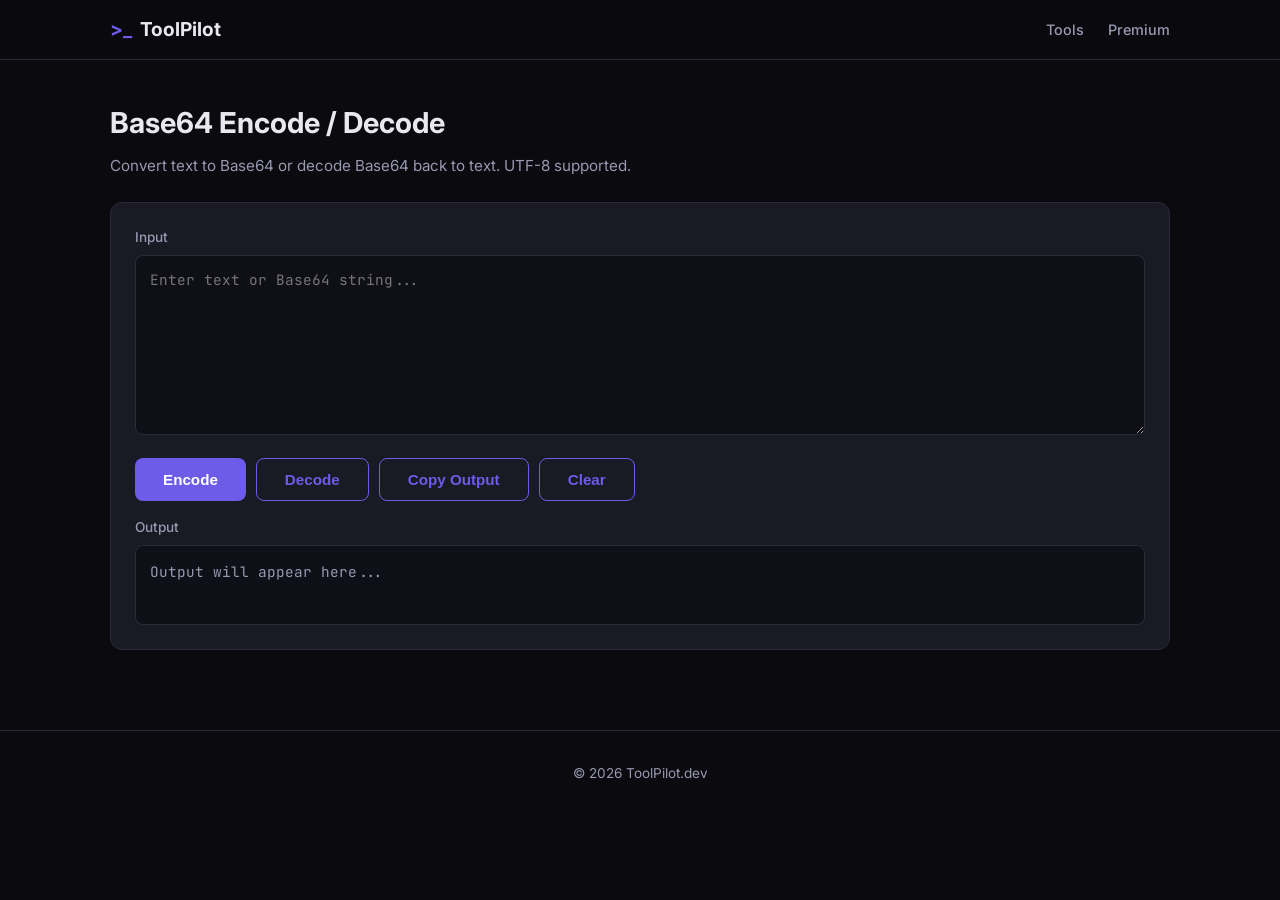
==== tools/base64.html @ af2dfd96 "Initial commit: ToolPilot.dev - free dev tools + premium AI prompt library" ====
<!DOCTYPE html>
<html lang="en">
<head>
  <meta charset="UTF-8">
  <meta name="viewport" content="width=device-width, initial-scale=1.0">
  <title>Base64 Encode / Decode — ToolPilot.dev</title>
  <meta name="description" content="Free online Base64 encoder and decoder. Convert text to Base64 and back instantly. Supports UTF-8. No signup required.">
  <link rel="canonical" href="https://drlor.github.io/toolpilot-dev/tools/base64.html">
  <meta property="og:title" content="Base64 Encode / Decode — ToolPilot.dev">
  <meta property="og:description" content="Free online Base64 encoder and decoder. Instant conversion.">
  <meta property="og:type" content="website">
  <link rel="preconnect" href="https://fonts.googleapis.com">
  <link rel="preconnect" href="https://fonts.gstatic.com" crossorigin>
  <link href="https://fonts.googleapis.com/css2?family=Inter:wght@400;500;600;700;800&family=JetBrains+Mono:wght@400;500;600&display=swap" rel="stylesheet">
  <link rel="stylesheet" href="../styles.css">
</head>
<body>

<nav>
  <div class="container">
    <a href="../index.html" class="nav-logo"><span>&gt;_</span> ToolPilot</a>
    <button class="nav-hamburger" onclick="document.querySelector('.nav-links').classList.toggle('open')" aria-label="Menu">&#9776;</button>
    <div class="nav-links">
      <a href="../index.html#tools">Tools</a>
      <a href="../index.html#premium">Premium</a>
    </div>
  </div>
</nav>

<section class="tool-page">
  <div class="container">
    <h1>Base64 Encode / Decode</h1>
    <p class="tool-desc">Convert text to Base64 or decode Base64 back to text. UTF-8 supported.</p>
    <div class="tool-area">
      <label for="b64-input">Input</label>
      <textarea id="b64-input" placeholder="Enter text or Base64 string..."></textarea>
      <div class="tool-actions">
        <button class="btn btn-primary" onclick="encode()">Encode</button>
        <button class="btn btn-outline" onclick="decode()">Decode</button>
        <button class="btn btn-outline" onclick="copyOutput()">Copy Output</button>
        <button class="btn btn-outline" onclick="clearAll()">Clear</button>
      </div>
      <label>Output</label>
      <div id="b64-output" class="tool-output">Output will appear here...</div>
    </div>
  </div>
</section>

<footer><div class="container"><p>&copy; 2026 <a href="../index.html">ToolPilot.dev</a></p></div></footer>

<script>
const inp = () => document.getElementById('b64-input');
const out = () => document.getElementById('b64-output');

function encode() {
  try {
    const encoded = btoa(unescape(encodeURIComponent(inp().value)));
    out().textContent = encoded;
    out().className = 'tool-output success';
  } catch (e) {
    out().textContent = 'Error: ' + e.message;
    out().className = 'tool-output error';
  }
}

function decode() {
  try {
    const decoded = decodeURIComponent(escape(atob(inp().value.trim())));
    out().textContent = decoded;
    out().className = 'tool-output success';
  } catch (e) {
    out().textContent = 'Error: Invalid Base64 string';
    out().className = 'tool-output error';
  }
}

function copyOutput() {
  navigator.clipboard.writeText(out().textContent);
  const el = document.createElement('div');
  el.className = 'copied'; el.textContent = 'Copied!';
  document.body.appendChild(el);
  setTimeout(() => el.remove(), 1600);
}

function clearAll() {
  inp().value = '';
  out().textContent = 'Output will appear here...';
  out().className = 'tool-output';
}
</script>
</body>
</html>
---- styles.css ----
/* ToolPilot.dev — Global Styles */
:root {
  --bg-primary: #0a0a0f;
  --bg-secondary: #12121a;
  --bg-card: #1a1a25;
  --bg-input: #0f0f18;
  --border: #2a2a3a;
  --border-hover: #3a3a5a;
  --text-primary: #e8e8f0;
  --text-secondary: #9898b0;
  --text-muted: #6868880;
  --accent: #6c5ce7;
  --accent-hover: #7c6cf7;
  --accent-glow: rgba(108, 92, 231, 0.15);
  --green: #00d68f;
  --red: #ff6b6b;
  --yellow: #ffd93d;
  --blue: #4ecdc4;
  --font-mono: 'JetBrains Mono', 'Fira Code', 'Cascadia Code', monospace;
  --font-sans: 'Inter', -apple-system, BlinkMacSystemFont, 'Segoe UI', sans-serif;
  --radius: 8px;
  --radius-lg: 12px;
}

*, *::before, *::after { box-sizing: border-box; margin: 0; padding: 0; }

html { scroll-behavior: smooth; }

body {
  font-family: var(--font-sans);
  background: var(--bg-primary);
  color: var(--text-primary);
  line-height: 1.6;
  -webkit-font-smoothing: antialiased;
}

a { color: var(--accent); text-decoration: none; transition: color 0.2s; }
a:hover { color: var(--accent-hover); }

/* Layout */
.container { max-width: 1100px; margin: 0 auto; padding: 0 20px; }

/* Nav */
nav {
  position: sticky; top: 0; z-index: 100;
  background: rgba(10, 10, 15, 0.85);
  backdrop-filter: blur(12px);
  border-bottom: 1px solid var(--border);
  padding: 14px 0;
}
nav .container { display: flex; align-items: center; justify-content: space-between; }
.nav-logo {
  font-size: 1.2rem; font-weight: 700; color: var(--text-primary);
  display: flex; align-items: center; gap: 8px;
}
.nav-logo span { color: var(--accent); }
.nav-links { display: flex; gap: 24px; align-items: center; }
.nav-links a { color: var(--text-secondary); font-size: 0.9rem; font-weight: 500; }
.nav-links a:hover { color: var(--text-primary); }
.nav-hamburger {
  display: none; background: none; border: none; color: var(--text-primary);
  font-size: 1.5rem; cursor: pointer;
}

/* Hero */
.hero {
  padding: 80px 0 60px;
  text-align: center;
}
.hero h1 {
  font-size: clamp(2rem, 5vw, 3.2rem);
  font-weight: 800;
  line-height: 1.15;
  margin-bottom: 16px;
}
.hero h1 .accent { color: var(--accent); }
.hero p {
  font-size: 1.15rem;
  color: var(--text-secondary);
  max-width: 560px;
  margin: 0 auto 32px;
}

/* Tool Grid */
.tools-section { padding: 40px 0 80px; }
.section-title {
  font-size: 1.4rem; font-weight: 700;
  margin-bottom: 8px;
}
.section-subtitle {
  color: var(--text-secondary);
  margin-bottom: 32px;
  font-size: 0.95rem;
}
.tool-grid {
  display: grid;
  grid-template-columns: repeat(auto-fill, minmax(300px, 1fr));
  gap: 16px;
}
.tool-card {
  background: var(--bg-card);
  border: 1px solid var(--border);
  border-radius: var(--radius-lg);
  padding: 24px;
  transition: border-color 0.2s, transform 0.2s, box-shadow 0.2s;
  display: flex; flex-direction: column; gap: 8px;
}
.tool-card:hover {
  border-color: var(--border-hover);
  transform: translateY(-2px);
  box-shadow: 0 8px 24px rgba(0,0,0,0.3);
}
.tool-card .tool-icon {
  font-size: 1.6rem;
  width: 44px; height: 44px;
  background: var(--accent-glow);
  border-radius: var(--radius);
  display: flex; align-items: center; justify-content: center;
  margin-bottom: 4px;
}
.tool-card h3 { font-size: 1.05rem; font-weight: 600; }
.tool-card p { color: var(--text-secondary); font-size: 0.88rem; line-height: 1.5; flex: 1; }
.tool-card .badge {
  display: inline-block; font-size: 0.7rem; font-weight: 600;
  padding: 3px 8px; border-radius: 4px; text-transform: uppercase;
  letter-spacing: 0.05em; width: fit-content;
}
.badge-free { background: rgba(0, 214, 143, 0.12); color: var(--green); }
.badge-premium { background: rgba(108, 92, 231, 0.15); color: var(--accent); }

/* Premium CTA */
.premium-section {
  padding: 60px 0 80px;
}
.premium-card {
  background: linear-gradient(135deg, rgba(108,92,231,0.08), rgba(78,205,196,0.05));
  border: 1px solid rgba(108,92,231,0.25);
  border-radius: var(--radius-lg);
  padding: 48px;
  text-align: center;
  max-width: 640px;
  margin: 0 auto;
}
.premium-card h2 { font-size: 1.8rem; margin-bottom: 12px; }
.premium-card .price {
  font-size: 2.4rem; font-weight: 800; color: var(--accent);
  margin: 16px 0 8px;
}
.premium-card .price-note { color: var(--text-secondary); font-size: 0.9rem; margin-bottom: 24px; }
.premium-card ul {
  list-style: none; text-align: left; max-width: 380px; margin: 0 auto 32px;
}
.premium-card ul li {
  padding: 6px 0; color: var(--text-secondary); font-size: 0.95rem;
}
.premium-card ul li::before { content: '✓ '; color: var(--green); font-weight: 700; }

/* Buttons */
.btn {
  display: inline-block;
  padding: 12px 28px;
  border-radius: var(--radius);
  font-weight: 600;
  font-size: 0.95rem;
  border: none;
  cursor: pointer;
  transition: all 0.2s;
  text-align: center;
}
.btn-primary {
  background: var(--accent);
  color: #fff;
}
.btn-primary:hover {
  background: var(--accent-hover);
  color: #fff;
  box-shadow: 0 4px 20px rgba(108, 92, 231, 0.35);
}
.btn-outline {
  background: transparent;
  color: var(--accent);
  border: 1px solid var(--accent);
}
.btn-outline:hover {
  background: var(--accent-glow);
}

/* Tool Page Layout */
.tool-page { padding: 40px 0 80px; }
.tool-page h1 {
  font-size: 1.8rem; font-weight: 700; margin-bottom: 8px;
}
.tool-page .tool-desc {
  color: var(--text-secondary); margin-bottom: 24px; font-size: 0.95rem;
}
.tool-area {
  background: var(--bg-card);
  border: 1px solid var(--border);
  border-radius: var(--radius-lg);
  padding: 24px;
}
.tool-area textarea, .tool-area input[type="text"], .tool-area input[type="number"] {
  width: 100%;
  background: var(--bg-input);
  border: 1px solid var(--border);
  border-radius: var(--radius);
  color: var(--text-primary);
  font-family: var(--font-mono);
  font-size: 0.9rem;
  padding: 14px;
  resize: vertical;
  outline: none;
  transition: border-color 0.2s;
}
.tool-area textarea:focus, .tool-area input:focus {
  border-color: var(--accent);
}
.tool-area textarea { min-height: 180px; }
.tool-actions {
  display: flex; gap: 10px; margin: 16px 0; flex-wrap: wrap;
}
.tool-output {
  background: var(--bg-input);
  border: 1px solid var(--border);
  border-radius: var(--radius);
  padding: 14px;
  font-family: var(--font-mono);
  font-size: 0.9rem;
  min-height: 80px;
  white-space: pre-wrap;
  word-break: break-all;
  color: var(--text-secondary);
  overflow-x: auto;
}
.tool-output.success { border-color: var(--green); color: var(--green); }
.tool-output.error { border-color: var(--red); color: var(--red); }
label {
  display: block; color: var(--text-secondary); font-size: 0.85rem;
  margin-bottom: 6px; font-weight: 500;
}
.tool-row {
  display: grid; grid-template-columns: 1fr 1fr; gap: 16px;
  margin-bottom: 16px;
}

/* Color swatches */
.color-grid {
  display: grid; grid-template-columns: repeat(auto-fill, minmax(120px, 1fr)); gap: 12px;
}
.color-swatch {
  height: 80px; border-radius: var(--radius); cursor: pointer;
  display: flex; align-items: flex-end; justify-content: center;
  padding-bottom: 8px; font-family: var(--font-mono); font-size: 0.75rem;
  font-weight: 600; transition: transform 0.15s;
}
.color-swatch:hover { transform: scale(1.05); }

/* Regex */
.match-highlight { background: rgba(108, 92, 231, 0.3); border-radius: 2px; padding: 1px 0; }

/* Footer */
footer {
  border-top: 1px solid var(--border);
  padding: 32px 0;
  text-align: center;
  color: var(--text-secondary);
  font-size: 0.85rem;
}
footer a { color: var(--text-secondary); }
footer a:hover { color: var(--text-primary); }

/* Stats bar */
.stats { display: flex; gap: 24px; justify-content: center; flex-wrap: wrap; }
.stat { font-size: 0.9rem; color: var(--text-secondary); }
.stat strong { color: var(--text-primary); font-weight: 600; }

/* Responsive */
@media (max-width: 768px) {
  .hero { padding: 48px 0 32px; }
  .hero h1 { font-size: 1.8rem; }
  .tool-grid { grid-template-columns: 1fr; }
  .tool-row { grid-template-columns: 1fr; }
  .premium-card { padding: 32px 20px; }
  .nav-links { display: none; }
  .nav-links.open {
    display: flex; flex-direction: column;
    position: absolute; top: 56px; left: 0; right: 0;
    background: var(--bg-primary); border-bottom: 1px solid var(--border);
    padding: 16px 20px; gap: 12px;
  }
  .nav-hamburger { display: block; }
}

/* Copy feedback */
.copied {
  position: fixed; bottom: 24px; left: 50%; transform: translateX(-50%);
  background: var(--green); color: #000; padding: 8px 20px;
  border-radius: var(--radius); font-weight: 600; font-size: 0.85rem;
  z-index: 9999; animation: fadeOut 1.5s forwards;
}
@keyframes fadeOut {
  0%, 70% { opacity: 1; }
  100% { opacity: 0; }
}
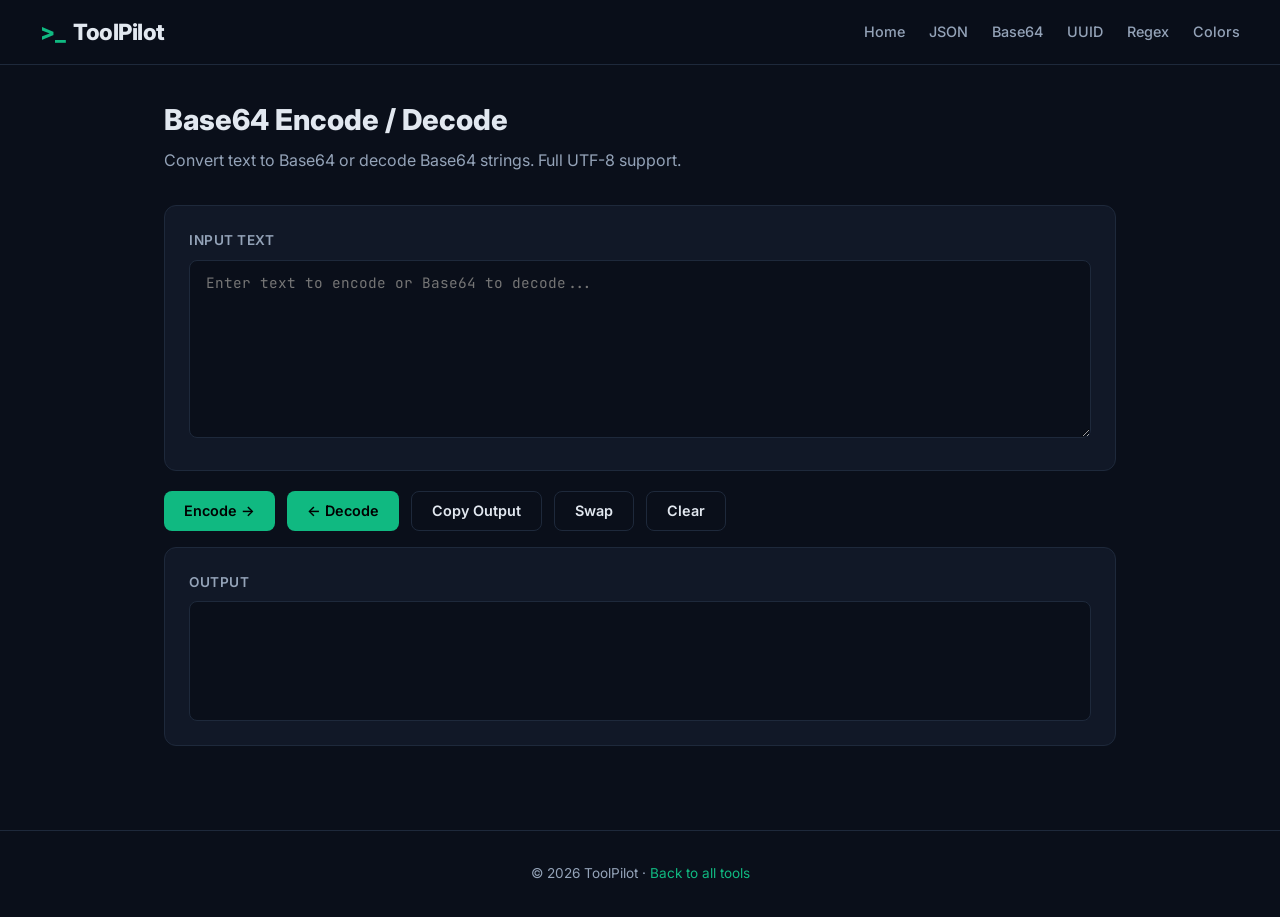
==== commit 1f708f6a: "Rebuild ToolPilot with new dark theme, 5 free tools, and Stripe premium section - Complete redesign:" ====
--- a/tools/base64.html
+++ b/tools/base64.html
@@ -3,89 +3,110 @@
 <head>
   <meta charset="UTF-8">
   <meta name="viewport" content="width=device-width, initial-scale=1.0">
-  <title>Base64 Encode / Decode — ToolPilot.dev</title>
-  <meta name="description" content="Free online Base64 encoder and decoder. Convert text to Base64 and back instantly. Supports UTF-8. No signup required.">
+  <title>Base64 Encode / Decode — ToolPilot</title>
+  <meta name="description" content="Free online Base64 encoder and decoder. Convert text to Base64 and back. UTF-8 supported.">
   <link rel="canonical" href="https://drlor.github.io/toolpilot-dev/tools/base64.html">
-  <meta property="og:title" content="Base64 Encode / Decode — ToolPilot.dev">
-  <meta property="og:description" content="Free online Base64 encoder and decoder. Instant conversion.">
-  <meta property="og:type" content="website">
-  <link rel="preconnect" href="https://fonts.googleapis.com">
-  <link rel="preconnect" href="https://fonts.gstatic.com" crossorigin>
-  <link href="https://fonts.googleapis.com/css2?family=Inter:wght@400;500;600;700;800&family=JetBrains+Mono:wght@400;500;600&display=swap" rel="stylesheet">
-  <link rel="stylesheet" href="../styles.css">
+  <link href="https://fonts.googleapis.com/css2?family=Inter:wght@400;500;600;700;800&family=JetBrains+Mono:wght@400;500&display=swap" rel="stylesheet">
+  <link rel="stylesheet" href="../style.css">
 </head>
 <body>
 
-<nav>
-  <div class="container">
+<nav class="nav">
+  <div class="nav-inner">
     <a href="../index.html" class="nav-logo"><span>&gt;_</span> ToolPilot</a>
-    <button class="nav-hamburger" onclick="document.querySelector('.nav-links').classList.toggle('open')" aria-label="Menu">&#9776;</button>
+    <button class="hamburger" onclick="document.querySelector('.nav-links').classList.toggle('open')" aria-label="Menu">&#9776;</button>
     <div class="nav-links">
-      <a href="../index.html#tools">Tools</a>
-      <a href="../index.html#premium">Premium</a>
+      <a href="../index.html">Home</a>
+      <a href="json-formatter.html">JSON</a>
+      <a href="base64.html">Base64</a>
+      <a href="uuid.html">UUID</a>
+      <a href="regex.html">Regex</a>
+      <a href="colors.html">Colors</a>
     </div>
   </div>
 </nav>
 
-<section class="tool-page">
-  <div class="container">
+<div class="tool-container">
+  <div class="tool-header">
     <h1>Base64 Encode / Decode</h1>
-    <p class="tool-desc">Convert text to Base64 or decode Base64 back to text. UTF-8 supported.</p>
-    <div class="tool-area">
-      <label for="b64-input">Input</label>
-      <textarea id="b64-input" placeholder="Enter text or Base64 string..."></textarea>
-      <div class="tool-actions">
-        <button class="btn btn-primary" onclick="encode()">Encode</button>
-        <button class="btn btn-outline" onclick="decode()">Decode</button>
-        <button class="btn btn-outline" onclick="copyOutput()">Copy Output</button>
-        <button class="btn btn-outline" onclick="clearAll()">Clear</button>
-      </div>
-      <label>Output</label>
-      <div id="b64-output" class="tool-output">Output will appear here...</div>
-    </div>
+    <p>Convert text to Base64 or decode Base64 strings. Full UTF-8 support.</p>
   </div>
-</section>
 
-<footer><div class="container"><p>&copy; 2026 <a href="../index.html">ToolPilot.dev</a></p></div></footer>
+  <div class="tool-panel">
+    <label for="b64-input">Input Text</label>
+    <textarea id="b64-input" rows="8" placeholder="Enter text to encode or Base64 to decode..."></textarea>
+  </div>
+
+  <div class="tool-actions">
+    <button class="btn btn-primary" onclick="encode()">Encode &rarr;</button>
+    <button class="btn btn-primary" onclick="decode()">&larr; Decode</button>
+    <button class="btn btn-outline" onclick="copyOutput()">Copy Output</button>
+    <button class="btn btn-outline" onclick="swap()">Swap</button>
+    <button class="btn btn-outline" onclick="clearAll()">Clear</button>
+  </div>
+
+  <div class="tool-panel">
+    <label>Output</label>
+    <div id="status" style="font-size:0.85rem;margin-bottom:0.5rem"></div>
+    <div id="output" class="output-area"></div>
+  </div>
+</div>
+
+<div class="toast" id="toast">Copied!</div>
+
+<footer class="footer">
+  <p>&copy; 2026 ToolPilot &middot; <a href="../index.html">Back to all tools</a></p>
+</footer>
 
 <script>
-const inp = () => document.getElementById('b64-input');
-const out = () => document.getElementById('b64-output');
-
 function encode() {
+  const input = document.getElementById('b64-input').value;
+  const output = document.getElementById('output');
+  const status = document.getElementById('status');
   try {
-    const encoded = btoa(unescape(encodeURIComponent(inp().value)));
-    out().textContent = encoded;
-    out().className = 'tool-output success';
+    const encoded = btoa(unescape(encodeURIComponent(input)));
+    output.textContent = encoded;
+    status.innerHTML = '<span style="color:#10B981">Encoded ' + input.length + ' chars &rarr; ' + encoded.length + ' chars</span>';
   } catch (e) {
-    out().textContent = 'Error: ' + e.message;
-    out().className = 'tool-output error';
+    status.innerHTML = '<span style="color:#ef4444">Error: ' + e.message + '</span>';
   }
 }
 
 function decode() {
+  const input = document.getElementById('b64-input').value.trim();
+  const output = document.getElementById('output');
+  const status = document.getElementById('status');
   try {
-    const decoded = decodeURIComponent(escape(atob(inp().value.trim())));
-    out().textContent = decoded;
-    out().className = 'tool-output success';
+    const decoded = decodeURIComponent(escape(atob(input)));
+    output.textContent = decoded;
+    status.innerHTML = '<span style="color:#10B981">Decoded ' + input.length + ' chars &rarr; ' + decoded.length + ' chars</span>';
   } catch (e) {
-    out().textContent = 'Error: Invalid Base64 string';
-    out().className = 'tool-output error';
+    status.innerHTML = '<span style="color:#ef4444">Error: Invalid Base64 string</span>';
   }
 }
 
+function swap() {
+  const input = document.getElementById('b64-input');
+  const output = document.getElementById('output');
+  input.value = output.textContent;
+  output.textContent = '';
+  document.getElementById('status').textContent = '';
+}
+
 function copyOutput() {
-  navigator.clipboard.writeText(out().textContent);
-  const el = document.createElement('div');
-  el.className = 'copied'; el.textContent = 'Copied!';
-  document.body.appendChild(el);
-  setTimeout(() => el.remove(), 1600);
+  const text = document.getElementById('output').textContent;
+  if (!text) return;
+  navigator.clipboard.writeText(text);
+  const t = document.getElementById('toast');
+  t.textContent = 'Copied!';
+  t.classList.add('show');
+  setTimeout(() => t.classList.remove('show'), 2000);
 }
 
 function clearAll() {
-  inp().value = '';
-  out().textContent = 'Output will appear here...';
-  out().className = 'tool-output';
+  document.getElementById('b64-input').value = '';
+  document.getElementById('output').textContent = '';
+  document.getElementById('status').textContent = '';
 }
 </script>
 </body>
--- a/style.css
+++ b/style.css
@@ -0,0 +1,416 @@
+/* ToolPilot — Global Styles */
+:root {
+  --bg: #0a0f1a;
+  --bg-card: #111827;
+  --bg-card-hover: #1a2332;
+  --border: #1e293b;
+  --text: #e2e8f0;
+  --text-muted: #94a3b8;
+  --accent: #10B981;
+  --accent-glow: rgba(16, 185, 129, 0.15);
+  --accent-dark: #059669;
+  --danger: #ef4444;
+  --warning: #f59e0b;
+  --info: #3b82f6;
+  --radius: 12px;
+  --font: 'Inter', -apple-system, BlinkMacSystemFont, 'Segoe UI', sans-serif;
+  --mono: 'JetBrains Mono', 'Fira Code', 'Consolas', monospace;
+}
+
+*, *::before, *::after { box-sizing: border-box; margin: 0; padding: 0; }
+
+html { scroll-behavior: smooth; }
+
+body {
+  font-family: var(--font);
+  background: var(--bg);
+  color: var(--text);
+  line-height: 1.6;
+  min-height: 100vh;
+}
+
+a { color: var(--accent); text-decoration: none; transition: color 0.2s; }
+a:hover { color: #34d399; }
+
+/* Nav */
+.nav {
+  position: sticky;
+  top: 0;
+  z-index: 100;
+  background: rgba(10, 15, 26, 0.85);
+  backdrop-filter: blur(16px);
+  border-bottom: 1px solid var(--border);
+  padding: 0 1.5rem;
+}
+
+.nav-inner {
+  max-width: 1200px;
+  margin: 0 auto;
+  display: flex;
+  align-items: center;
+  justify-content: space-between;
+  height: 64px;
+}
+
+.nav-logo {
+  font-size: 1.4rem;
+  font-weight: 800;
+  letter-spacing: -0.5px;
+  color: var(--text);
+  display: flex;
+  align-items: center;
+  gap: 0.5rem;
+}
+
+.nav-logo span { color: var(--accent); }
+
+.nav-links { display: flex; gap: 1.5rem; align-items: center; }
+.nav-links a {
+  color: var(--text-muted);
+  font-size: 0.9rem;
+  font-weight: 500;
+  transition: color 0.2s;
+}
+.nav-links a:hover { color: var(--accent); }
+
+.hamburger {
+  display: none;
+  background: none;
+  border: none;
+  color: var(--text);
+  font-size: 1.5rem;
+  cursor: pointer;
+}
+
+/* Hero */
+.hero {
+  text-align: center;
+  padding: 5rem 1.5rem 3rem;
+  max-width: 800px;
+  margin: 0 auto;
+}
+
+.hero h1 {
+  font-size: clamp(2rem, 5vw, 3.5rem);
+  font-weight: 800;
+  letter-spacing: -1px;
+  line-height: 1.1;
+  margin-bottom: 1rem;
+}
+
+.hero h1 .accent { color: var(--accent); }
+
+.hero p {
+  font-size: 1.15rem;
+  color: var(--text-muted);
+  max-width: 600px;
+  margin: 0 auto 2rem;
+}
+
+/* Section */
+.section {
+  max-width: 1200px;
+  margin: 0 auto;
+  padding: 2rem 1.5rem 4rem;
+}
+
+.section-title {
+  font-size: 1.6rem;
+  font-weight: 700;
+  margin-bottom: 0.5rem;
+}
+
+.section-sub {
+  color: var(--text-muted);
+  margin-bottom: 2rem;
+}
+
+/* Card Grid */
+.grid {
+  display: grid;
+  grid-template-columns: repeat(auto-fill, minmax(320px, 1fr));
+  gap: 1.25rem;
+}
+
+.card {
+  background: var(--bg-card);
+  border: 1px solid var(--border);
+  border-radius: var(--radius);
+  padding: 1.75rem;
+  transition: transform 0.2s, border-color 0.2s, box-shadow 0.2s;
+  display: flex;
+  flex-direction: column;
+}
+
+.card:hover {
+  transform: translateY(-3px);
+  border-color: var(--accent);
+  box-shadow: 0 8px 32px var(--accent-glow);
+}
+
+.card-icon {
+  width: 48px;
+  height: 48px;
+  border-radius: 10px;
+  background: var(--accent-glow);
+  display: flex;
+  align-items: center;
+  justify-content: center;
+  font-size: 1.4rem;
+  margin-bottom: 1rem;
+}
+
+.card h3 {
+  font-size: 1.15rem;
+  font-weight: 700;
+  margin-bottom: 0.4rem;
+}
+
+.card p {
+  color: var(--text-muted);
+  font-size: 0.9rem;
+  flex: 1;
+  margin-bottom: 1rem;
+}
+
+.card-badge {
+  display: inline-block;
+  font-size: 0.75rem;
+  font-weight: 600;
+  padding: 0.25rem 0.6rem;
+  border-radius: 999px;
+  text-transform: uppercase;
+  letter-spacing: 0.5px;
+}
+
+.badge-free { background: rgba(16, 185, 129, 0.15); color: var(--accent); }
+.badge-premium { background: rgba(245, 158, 11, 0.15); color: var(--warning); }
+
+.btn {
+  display: inline-flex;
+  align-items: center;
+  justify-content: center;
+  gap: 0.4rem;
+  padding: 0.65rem 1.25rem;
+  border-radius: 8px;
+  font-size: 0.9rem;
+  font-weight: 600;
+  border: none;
+  cursor: pointer;
+  transition: all 0.2s;
+  font-family: var(--font);
+}
+
+.btn-primary {
+  background: var(--accent);
+  color: #000;
+}
+.btn-primary:hover { background: #34d399; color: #000; }
+
+.btn-outline {
+  background: transparent;
+  border: 1px solid var(--border);
+  color: var(--text);
+}
+.btn-outline:hover { border-color: var(--accent); color: var(--accent); }
+
+.btn-buy {
+  background: linear-gradient(135deg, var(--warning), #d97706);
+  color: #000;
+  font-weight: 700;
+}
+.btn-buy:hover { filter: brightness(1.1); }
+
+/* Premium Cards */
+.premium-card {
+  background: linear-gradient(135deg, rgba(245, 158, 11, 0.05), rgba(16, 185, 129, 0.05));
+  border-color: rgba(245, 158, 11, 0.3);
+}
+
+.premium-card:hover {
+  border-color: var(--warning);
+  box-shadow: 0 8px 32px rgba(245, 158, 11, 0.15);
+}
+
+.price-tag {
+  font-size: 1.8rem;
+  font-weight: 800;
+  color: var(--warning);
+  margin-bottom: 0.75rem;
+}
+
+/* Tool Page Layout */
+.tool-container {
+  max-width: 1000px;
+  margin: 0 auto;
+  padding: 2rem 1.5rem 4rem;
+}
+
+.tool-header {
+  margin-bottom: 2rem;
+}
+
+.tool-header h1 {
+  font-size: 1.8rem;
+  font-weight: 800;
+  margin-bottom: 0.3rem;
+}
+
+.tool-header p {
+  color: var(--text-muted);
+}
+
+.tool-panel {
+  background: var(--bg-card);
+  border: 1px solid var(--border);
+  border-radius: var(--radius);
+  padding: 1.5rem;
+  margin-bottom: 1.25rem;
+}
+
+.tool-panel label {
+  display: block;
+  font-size: 0.85rem;
+  font-weight: 600;
+  color: var(--text-muted);
+  margin-bottom: 0.5rem;
+  text-transform: uppercase;
+  letter-spacing: 0.5px;
+}
+
+textarea, input[type="text"], input[type="number"], select {
+  width: 100%;
+  background: var(--bg);
+  border: 1px solid var(--border);
+  border-radius: 8px;
+  color: var(--text);
+  padding: 0.75rem 1rem;
+  font-family: var(--mono);
+  font-size: 0.9rem;
+  resize: vertical;
+  transition: border-color 0.2s;
+}
+
+textarea:focus, input:focus, select:focus {
+  outline: none;
+  border-color: var(--accent);
+}
+
+.tool-actions {
+  display: flex;
+  gap: 0.75rem;
+  flex-wrap: wrap;
+  margin: 1rem 0;
+}
+
+.output-area {
+  background: var(--bg);
+  border: 1px solid var(--border);
+  border-radius: 8px;
+  padding: 1rem;
+  font-family: var(--mono);
+  font-size: 0.9rem;
+  min-height: 120px;
+  white-space: pre-wrap;
+  word-break: break-all;
+  overflow-x: auto;
+}
+
+/* Footer */
+.footer {
+  border-top: 1px solid var(--border);
+  padding: 2rem 1.5rem;
+  text-align: center;
+  color: var(--text-muted);
+  font-size: 0.85rem;
+}
+
+/* Utilities */
+.flex-between { display: flex; justify-content: space-between; align-items: center; }
+.mb-1 { margin-bottom: 0.5rem; }
+.mb-2 { margin-bottom: 1rem; }
+.mt-2 { margin-top: 1rem; }
+
+/* Color swatches */
+.palette-grid {
+  display: grid;
+  grid-template-columns: repeat(auto-fill, minmax(120px, 1fr));
+  gap: 1rem;
+}
+
+.swatch {
+  border-radius: 10px;
+  overflow: hidden;
+  border: 1px solid var(--border);
+  cursor: pointer;
+  transition: transform 0.2s;
+}
+
+.swatch:hover { transform: scale(1.05); }
+
+.swatch-color {
+  height: 80px;
+  width: 100%;
+}
+
+.swatch-label {
+  padding: 0.5rem;
+  text-align: center;
+  font-family: var(--mono);
+  font-size: 0.8rem;
+  background: var(--bg-card);
+}
+
+/* Regex match highlights */
+.match-highlight {
+  background: rgba(16, 185, 129, 0.3);
+  border-bottom: 2px solid var(--accent);
+  padding: 0 2px;
+  border-radius: 2px;
+}
+
+/* Toast */
+.toast {
+  position: fixed;
+  bottom: 2rem;
+  right: 2rem;
+  background: var(--accent);
+  color: #000;
+  padding: 0.75rem 1.25rem;
+  border-radius: 8px;
+  font-weight: 600;
+  font-size: 0.9rem;
+  opacity: 0;
+  transform: translateY(1rem);
+  transition: all 0.3s;
+  z-index: 1000;
+  pointer-events: none;
+}
+
+.toast.show {
+  opacity: 1;
+  transform: translateY(0);
+}
+
+/* Mobile */
+@media (max-width: 768px) {
+  .nav-links { display: none; }
+  .nav-links.open {
+    display: flex;
+    flex-direction: column;
+    position: absolute;
+    top: 64px;
+    left: 0;
+    right: 0;
+    background: var(--bg);
+    border-bottom: 1px solid var(--border);
+    padding: 1rem 1.5rem;
+    gap: 1rem;
+  }
+  .hamburger { display: block; }
+  .grid { grid-template-columns: 1fr; }
+  .hero { padding: 3rem 1.5rem 2rem; }
+  .tool-actions { flex-direction: column; }
+  .btn { width: 100%; }
+  .palette-grid { grid-template-columns: repeat(auto-fill, minmax(100px, 1fr)); }
+}
